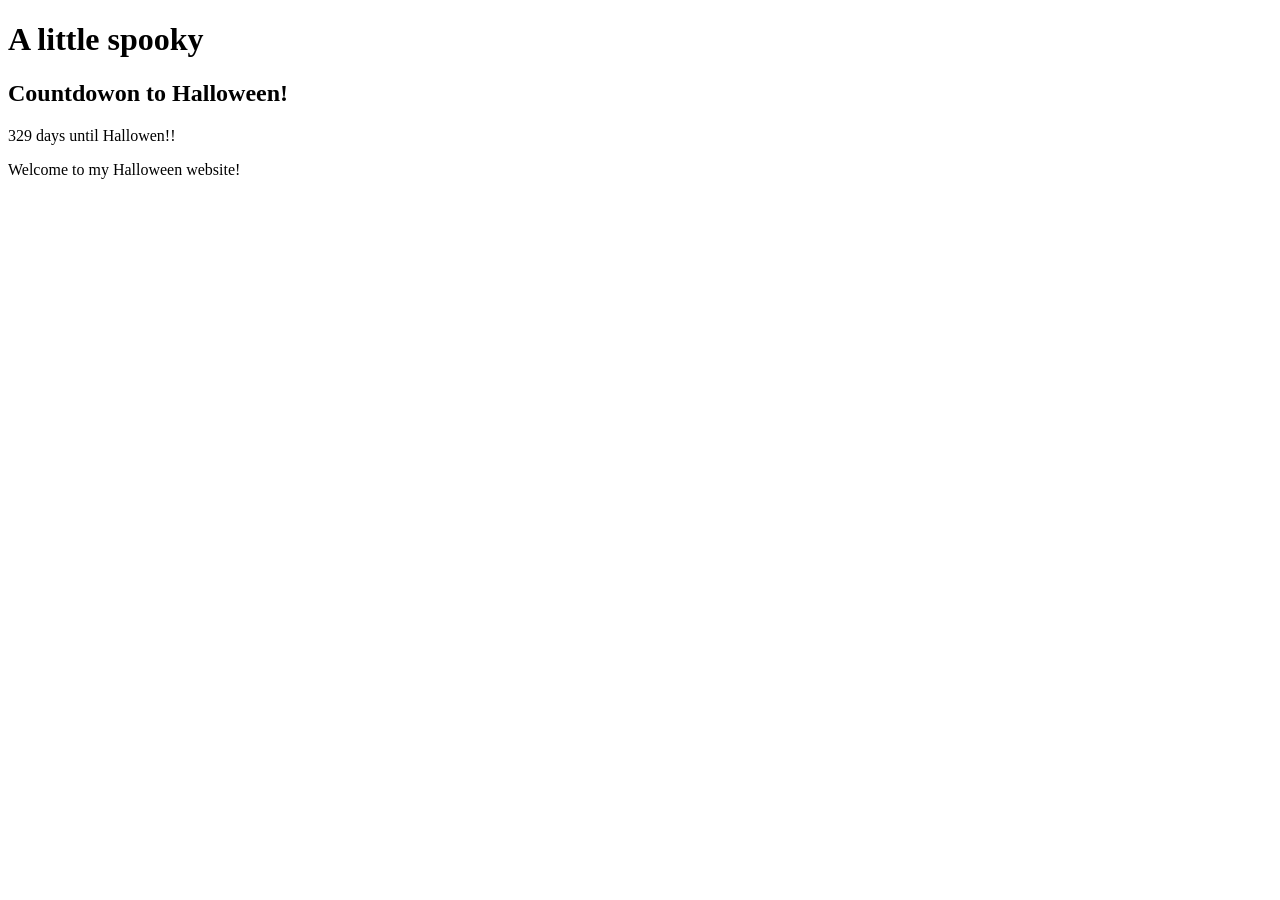
==== index.html @ 0ecb55d1 "Update index.html" ====
<!DOCTYPE html>
<html>
<head>
  <title>A little spooky</title>
  <link rel+"stylsheet" href="style.css">
</head>
  <body>
    <h1>A little spooky</h1>
    <h2>Countdowon to Halloween!</h2>
    <p id="countdown">Loading countdown...</p>
    <p>Welcome to my Halloween website!</p>
  <script src="script.js"></script>
  </body>
</html>
---- style.css ----
body { 
background-colour: #FFF5F0;
colour: #59445C;
font-family: Arial, sans-serif;
}
h1 {
  colour: #D98282;
  text-align: center;
}
p { 
font-size: 16px;
}
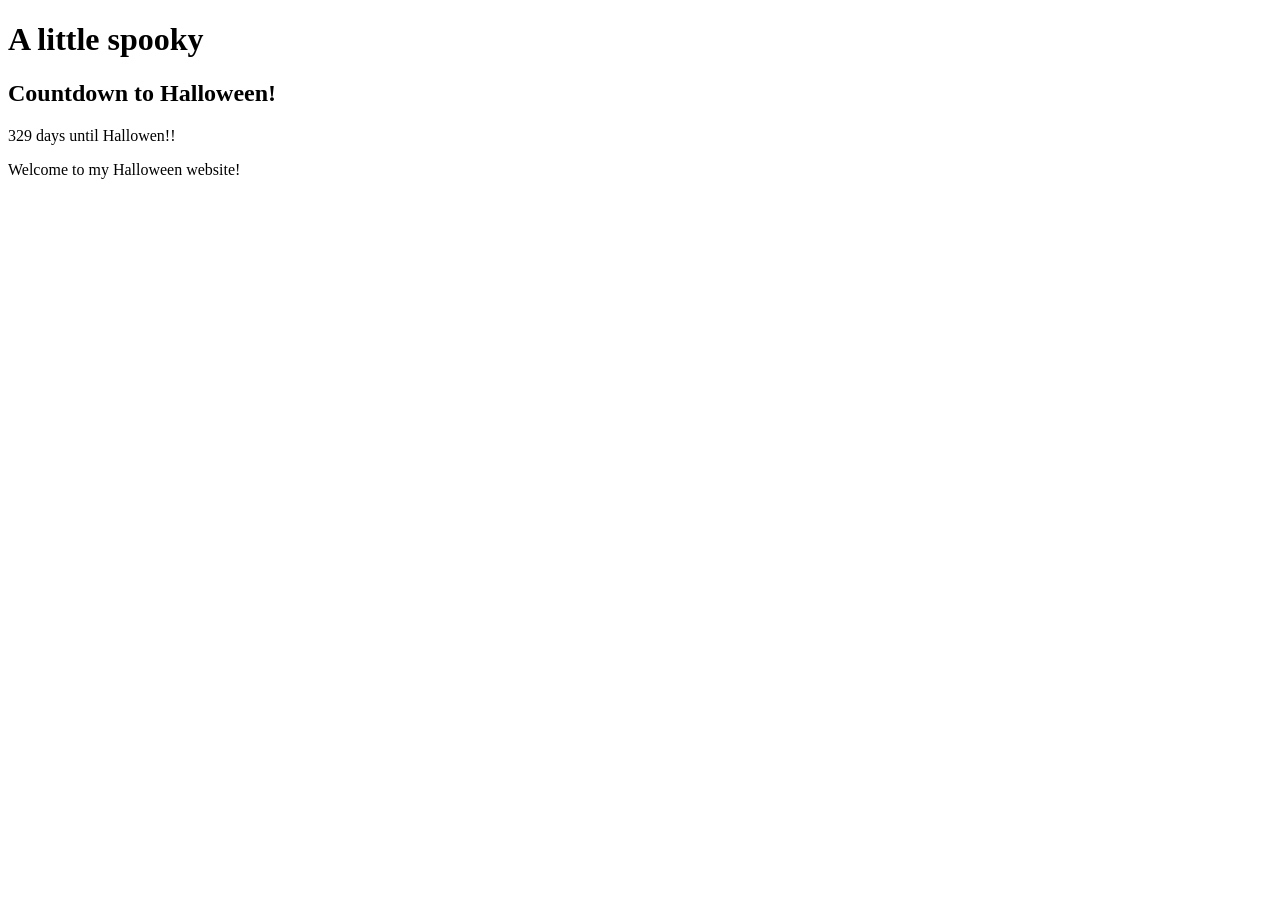
==== commit 0b1d6bb7: "Update index.html" ====
--- a/index.html
+++ b/index.html
@@ -2,11 +2,11 @@
 <html>
 <head>
   <title>A little spooky</title>
-  <link rel+"stylsheet" href="style.css">
+  <link rel="stylsheet" href="style.css">
 </head>
   <body>
     <h1>A little spooky</h1>
-    <h2>Countdowon to Halloween!</h2>
+    <h2>Countdown to Halloween!</h2>
     <p id="countdown">Loading countdown...</p>
     <p>Welcome to my Halloween website!</p>
   <script src="script.js"></script>
--- a/style.css
+++ b/style.css
@@ -1,10 +1,10 @@
 body { 
-background-colour: #FFF5F0;
-colour: #59445C;
+background-color: #FFF5F0;
+color: #59445C;
 font-family: Arial, sans-serif;
 }
 h1 {
-  colour: #D98282;
+  color: #D98282;
   text-align: center;
 }
 p { 
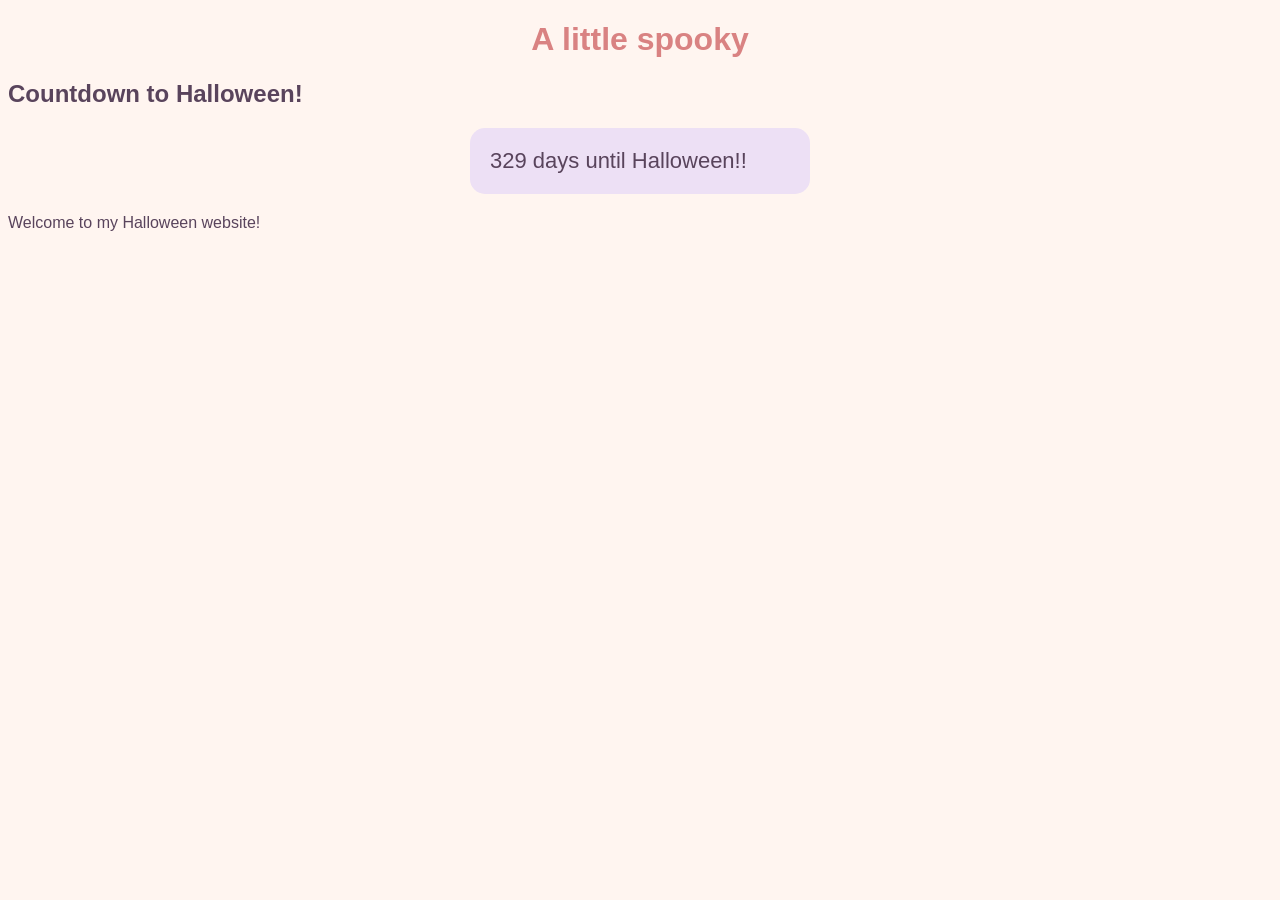
==== commit 5568545d: "Update index.html" ====
--- a/index.html
+++ b/index.html
@@ -2,7 +2,7 @@
 <html>
 <head>
   <title>A little spooky</title>
-  <link rel="stylsheet" href="style.css">
+  <link rel="stylesheet" href="style.css">
 </head>
   <body>
     <h1>A little spooky</h1>
--- a/style.css
+++ b/style.css
@@ -1,12 +1,21 @@
 body { 
 background-color: #FFF5F0;
 color: #59445C;
-font-family: Arial, sans-serif;
+font-family: Arial, sans-serif; 
 }
 h1 {
   color: #D98282;
   text-align: center;
 }
 p { 
-font-size: 16px;
+font-size: 16px; 
 }
+#countdown {
+  background-color: #EDE0F5;
+  padding: 20px;
+  border-radius: 15px;
+  max-width: 300px;
+  margin: 20px auto;
+  font-size: 22px;
+}
+ 
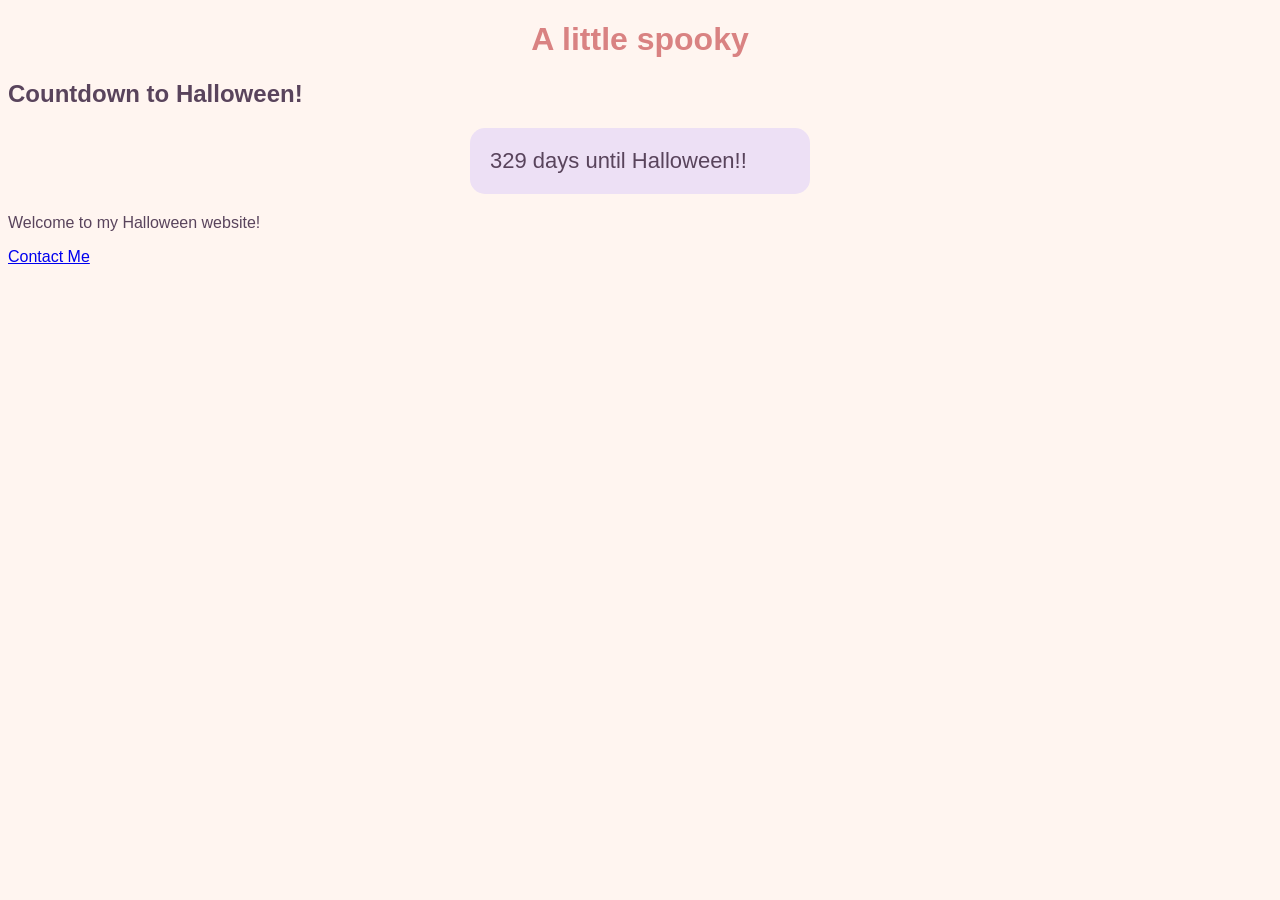
==== commit 57ebc3ec: "Update index.html" ====
--- a/index.html
+++ b/index.html
@@ -9,6 +9,7 @@
     <h2>Countdown to Halloween!</h2>
     <p id="countdown">Loading countdown...</p>
     <p>Welcome to my Halloween website!</p>
+    <p><a href="contact.html">Contact Me</a></p>
   <script src="script.js"></script>
   </body>
 </html>
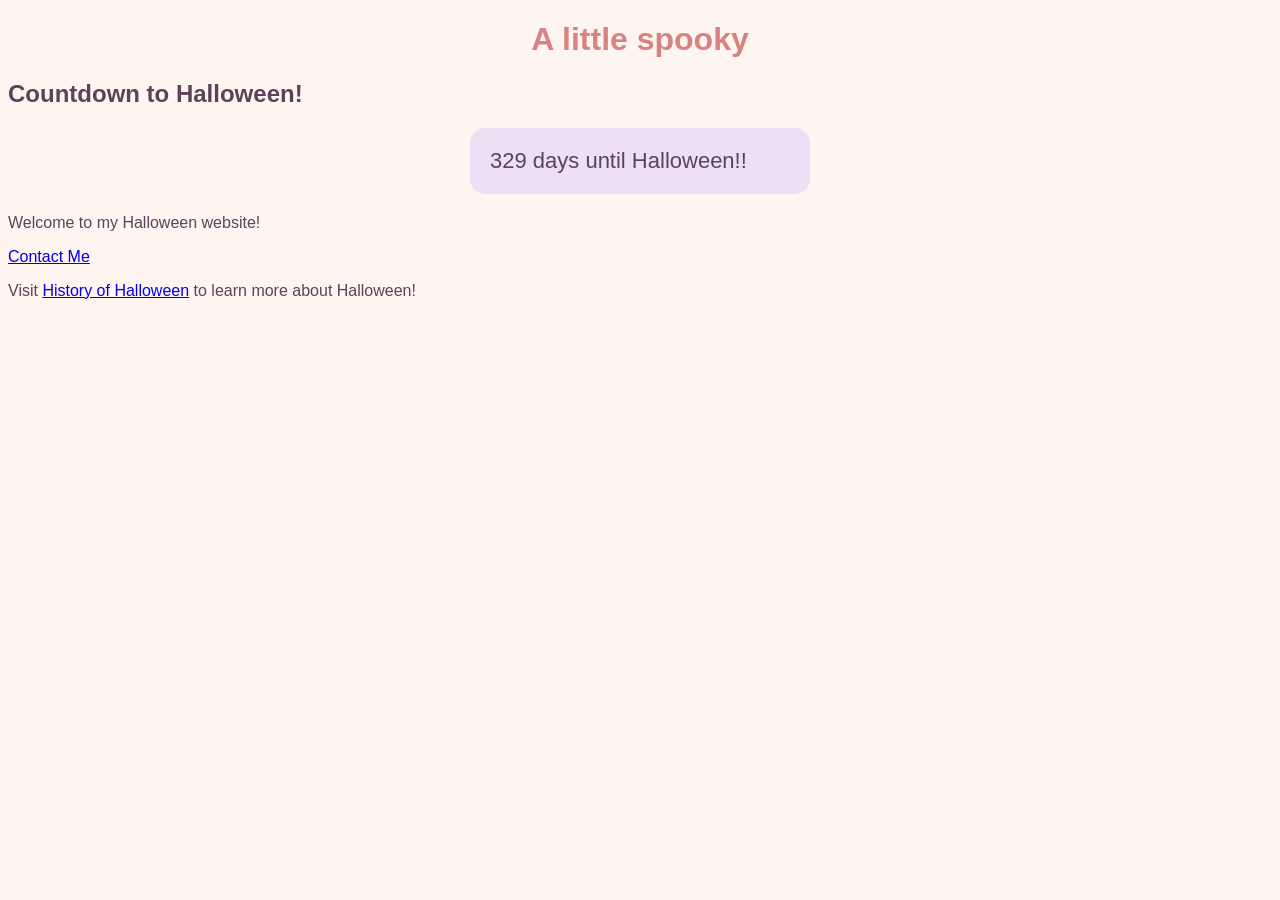
==== commit 17fa9c24: "Update index.html" ====
--- a/index.html
+++ b/index.html
@@ -10,6 +10,10 @@
     <p id="countdown">Loading countdown...</p>
     <p>Welcome to my Halloween website!</p>
     <p><a href="contact.html">Contact Me</a></p>
+  <p>
+  Visit <a href="https://www.history.com/topics/halloween">
+  History of Halloween</a> to learn more about Halloween!
+</p>
   <script src="script.js"></script>
   </body>
 </html>
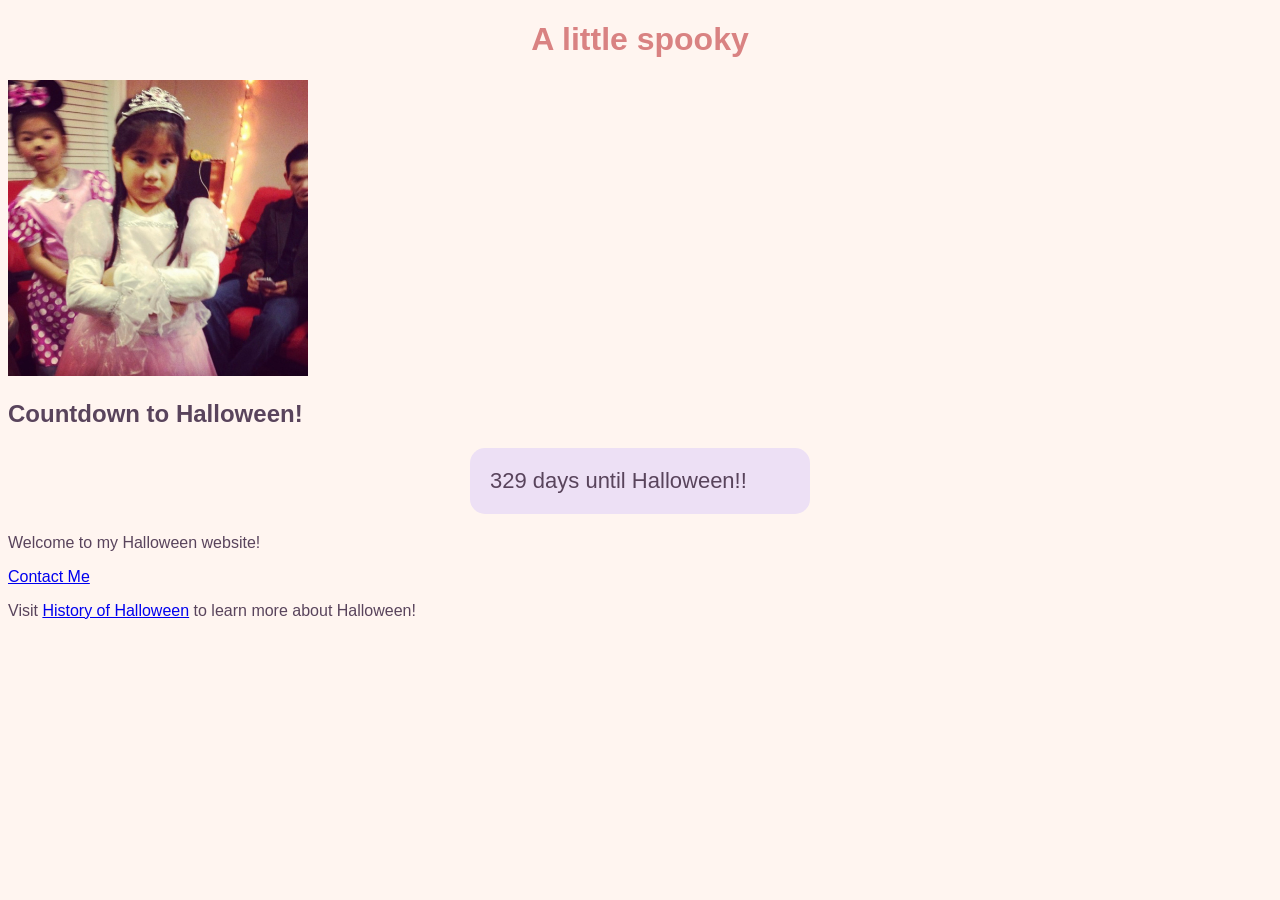
==== commit f42a4cdf: "Update index.html" ====
--- a/index.html
+++ b/index.html
@@ -6,6 +6,7 @@
 </head>
   <body>
     <h1>A little spooky</h1>
+    <img src="IMG_8596.jpeg" alt="My original Halloween photo" width="300">
     <h2>Countdown to Halloween!</h2>
     <p id="countdown">Loading countdown...</p>
     <p>Welcome to my Halloween website!</p>
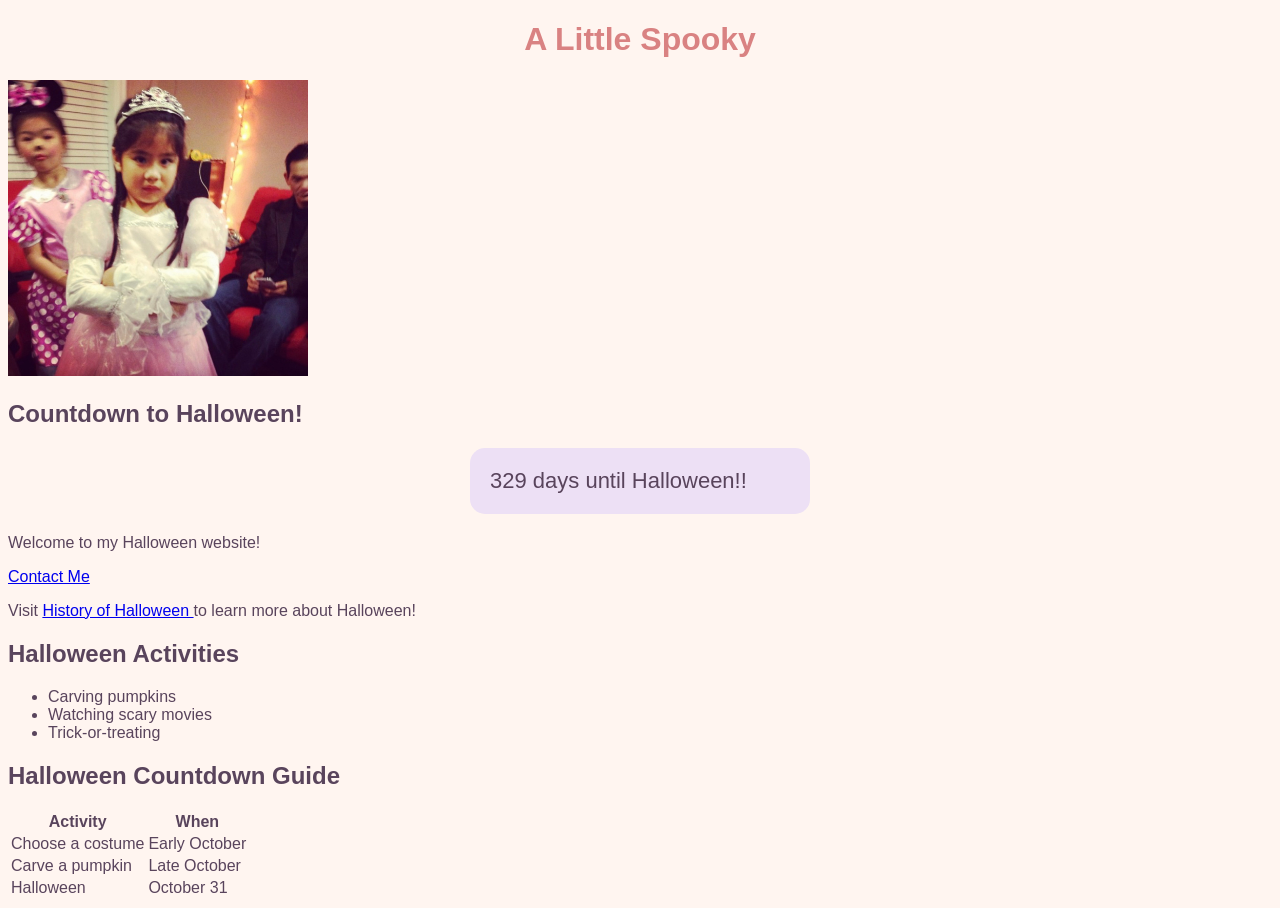
==== commit cf28c8e9: "Update index.html" ====
--- a/index.html
+++ b/index.html
@@ -1,20 +1,61 @@
 <!DOCTYPE html>
 <html>
 <head>
-  <title>A little spooky</title>
+  <title>A Little Spooky</title>
   <link rel="stylesheet" href="style.css">
 </head>
-  <body>
-    <h1>A little spooky</h1>
-    <img src="IMG_8596.jpeg" alt="My original Halloween photo" width="300">
-    <h2>Countdown to Halloween!</h2>
-    <p id="countdown">Loading countdown...</p>
-    <p>Welcome to my Halloween website!</p>
-    <p><a href="contact.html">Contact Me</a></p>
+
+<body>
+  <h1>A Little Spooky</h1>
+
+  <img src="IMG_8596.jpeg" alt="My childhood Halloween costume photo" width="300">
+
+  <h2>Countdown to Halloween!</h2>
+  <p id="countdown">Loading countdown...</p>
+
+  <p>Welcome to my Halloween website!</p>
+
   <p>
-  Visit <a href="https://www.history.com/topics/halloween">
-  History of Halloween</a> to learn more about Halloween!
-</p>
+    <a href="contact.html">Contact Me</a>
+  </p>
+
+  <p>
+    Visit
+    <a href="https://www.history.com/topics/halloween">
+      History of Halloween
+    </a>
+    to learn more about Halloween!
+  </p>
+
+  <h2>Halloween Activities</h2>
+
+  <ul>
+    <li>Carving pumpkins</li>
+    <li>Watching scary movies</li>
+    <li>Trick-or-treating</li>
+  </ul>
+
+  <h2>Halloween Countdown Guide</h2>
+
+  <table>
+    <tr>
+      <th>Activity</th>
+      <th>When</th>
+    </tr>
+    <tr>
+      <td>Choose a costume</td>
+      <td>Early October</td>
+    </tr>
+    <tr>
+      <td>Carve a pumpkin</td>
+      <td>Late October</td>
+    </tr>
+    <tr>
+      <td>Halloween</td>
+      <td>October 31</td>
+    </tr>
+  </table>
+
   <script src="script.js"></script>
-  </body>
+</body>
 </html>
